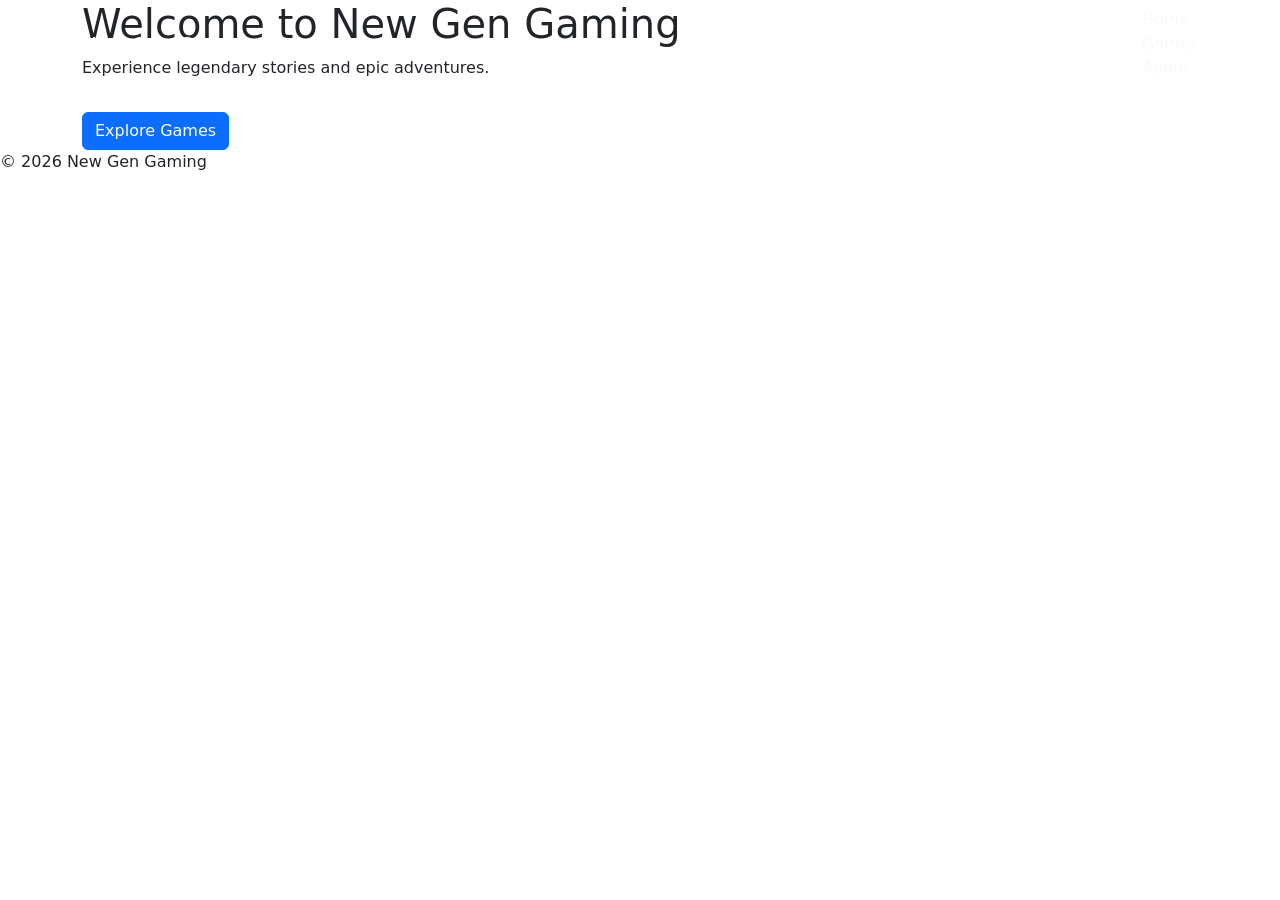
==== index.html @ b841f8f6 "Add initial HTML structure for New Gen Gaming site" ====
<!DOCTYPE html>
<html lang="en">
<head>
  <meta charset="UTF-8">
  <title>New Gen Gaming - Home</title>
  <meta name="viewport" content="width=device-width, initial-scale=1">
  <link href="https://cdn.jsdelivr.net/npm/bootstrap@5.3.2/dist/css/bootstrap.min.css" rel="stylesheet">
  <link href="https://fonts.googleapis.com/css2?family=Poppins:wght@300;500;700&display=swap" rel="stylesheet">
  <link rel="stylesheet" href="style.css">
</head>
<body>

<nav class="navbar navbar-expand-lg navbar-dark fixed-top">
  <div class="container">
    <a class="navbar-brand" href="index.html">New Gen Gaming</a>
    <div>
      <a class="nav-link text-light" href="index.html">Home</a>
      <a class="nav-link text-light" href="games.html">Games</a>
      <a class="nav-link text-light" href="about.html">About</a>
    </div>
  </div>
</nav>

<section class="section-page active-page">
  <div class="container hero">
    <h1>Welcome to New Gen Gaming</h1>
    <p>Experience legendary stories and epic adventures.</p>
    <a href="games.html" class="btn btn-primary mt-3">Explore Games</a>
  </div>
</section>

<footer class="footer">
  © 2026 New Gen Gaming
</footer>

</body>
</html>
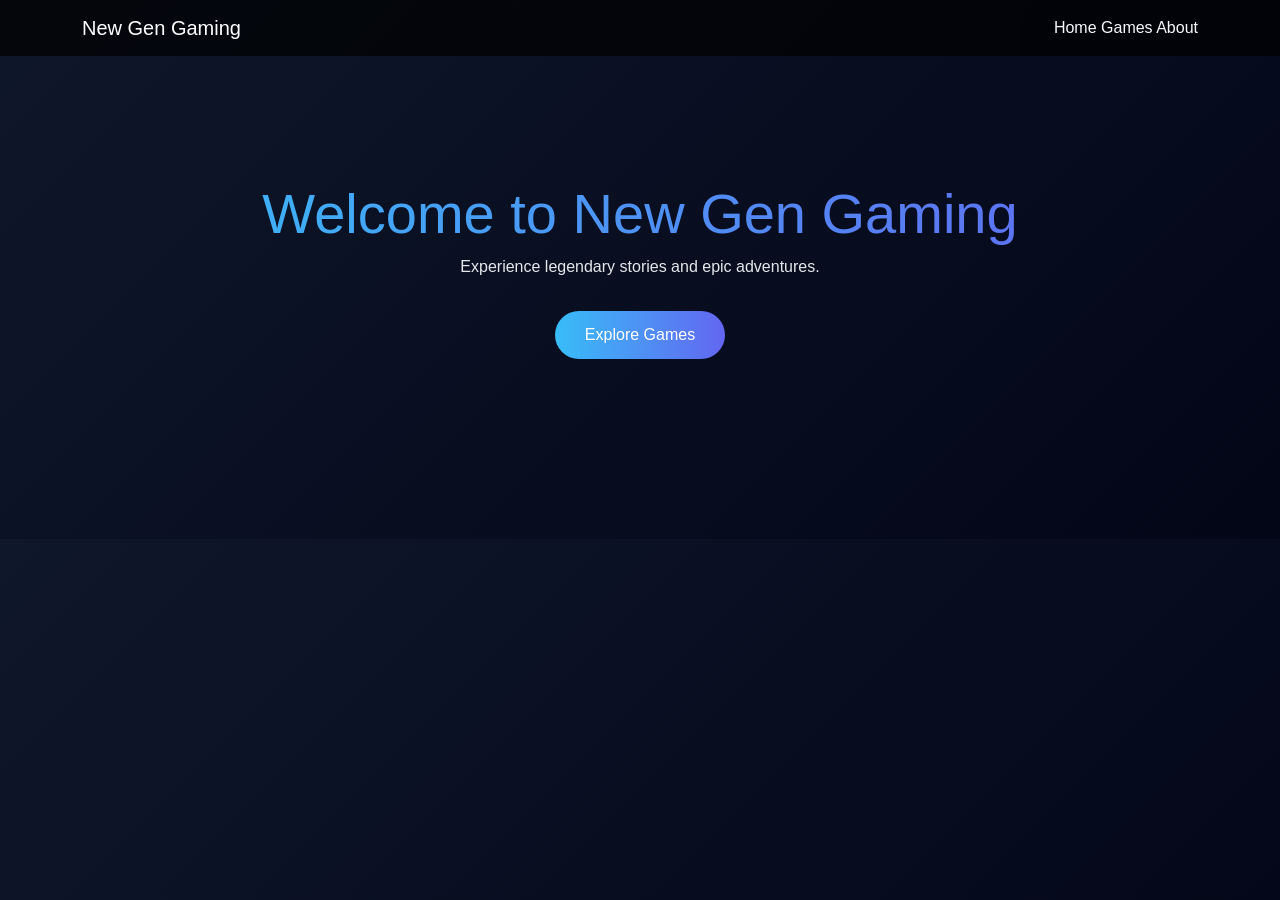
==== commit 6a60d792: "Create index.html" ====
--- a/index.html
+++ b/index.html
@@ -1,37 +1,66 @@
 <!DOCTYPE html>
 <html lang="en">
 <head>
-  <meta charset="UTF-8">
-  <title>New Gen Gaming - Home</title>
-  <meta name="viewport" content="width=device-width, initial-scale=1">
-  <link href="https://cdn.jsdelivr.net/npm/bootstrap@5.3.2/dist/css/bootstrap.min.css" rel="stylesheet">
-  <link href="https://fonts.googleapis.com/css2?family=Poppins:wght@300;500;700&display=swap" rel="stylesheet">
-  <link rel="stylesheet" href="style.css">
+<meta charset="UTF-8">
+<title>New Gen Gaming</title>
+<meta name="viewport" content="width=device-width, initial-scale=1">
+
+<link href="https://cdn.jsdelivr.net/npm/bootstrap@5.3.2/dist/css/bootstrap.min.css" rel="stylesheet">
+
+<style>
+body{
+background: linear-gradient(135deg,#0f172a,#020617);
+font-family:Poppins,sans-serif;
+color:#e5e7eb;
+}
+
+.navbar{
+background:rgba(0,0,0,0.7)!important;
+}
+
+.hero{
+padding:180px 0;
+text-align:center;
+}
+
+.hero h1{
+font-size:3.5rem;
+background:linear-gradient(90deg,#38bdf8,#6366f1);
+-webkit-background-clip:text;
+-webkit-text-fill-color:transparent;
+}
+
+.btn-primary{
+background:linear-gradient(90deg,#38bdf8,#6366f1);
+border:none;
+padding:12px 30px;
+border-radius:30px;
+}
+</style>
 </head>
+
 <body>
 
 <nav class="navbar navbar-expand-lg navbar-dark fixed-top">
-  <div class="container">
-    <a class="navbar-brand" href="index.html">New Gen Gaming</a>
-    <div>
-      <a class="nav-link text-light" href="index.html">Home</a>
-      <a class="nav-link text-light" href="games.html">Games</a>
-      <a class="nav-link text-light" href="about.html">About</a>
-    </div>
-  </div>
+<div class="container">
+<a class="navbar-brand">New Gen Gaming</a>
+
+<div>
+<a class="nav-link text-light d-inline" href="index.html">Home</a>
+<a class="nav-link text-light d-inline" href="games.html">Games</a>
+<a class="nav-link text-light d-inline" href="about.html">About</a>
+</div>
+</div>
 </nav>
 
-<section class="section-page active-page">
-  <div class="container hero">
-    <h1>Welcome to New Gen Gaming</h1>
-    <p>Experience legendary stories and epic adventures.</p>
-    <a href="games.html" class="btn btn-primary mt-3">Explore Games</a>
-  </div>
+<section class="hero">
+<div class="container">
+<h1>Welcome to New Gen Gaming</h1>
+<p>Experience legendary stories and epic adventures.</p>
+
+<a href="games.html" class="btn btn-primary mt-3">Explore Games</a>
+</div>
 </section>
-
-<footer class="footer">
-  © 2026 New Gen Gaming
-</footer>
 
 </body>
 </html>
